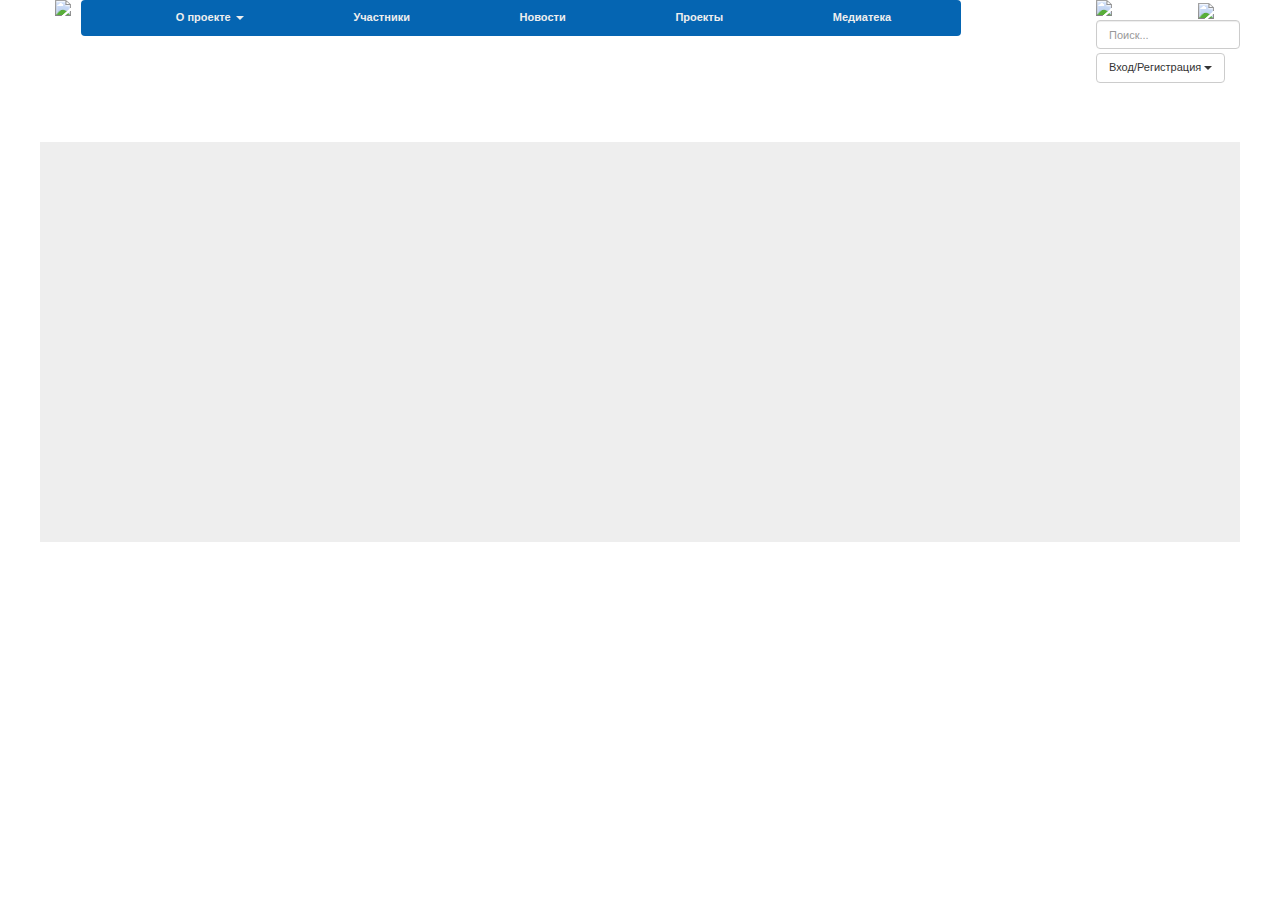
==== task1/index.html @ afd8ba78 "first commit" ====
<!DOCTYPE html>
<html>
<head>
    <meta charset="UTF-8"/>
    <title>Тестовое задание - Frontend developer</title>
    <link type="text/css" href="css/style.css" rel="stylesheet"/>
    <style type="text/css">
        .width-container {
            width: 1200px;
        }

        .body-placeholder {
            margin-top: 2em;
            background: #eeeeee;
            height: 400px;
        }
    </style>
</head>
<body id="site">

<div id="container">
    <!-- Ваш код здесь -->

    <div id="header-full-width">
        <div class="container-fluid width-container ">

            <div class="site-header clearfix">
                <a href="/" class="pull-left" id="tournament_main_logo">
                    <img src="https://img7u3n.nagradion.ru/images/logos/logo818443133.png"
                         style="max-height: 120px; border: none; ">
                </a>

                <div class="nav-panels pull-left" style="width: 880px">
                    <nav class="menu-navbar ">
                        <div class="menu-navbar__container">
                            <div class="" id="menu-658222512">
                                <ul class="menu-navbar__list">
                                    <li class="menu-navbar__item   menu-navbar__item_dropdown">
                                        <a title="О проекте" data-toggle="dropdown" href="#" class="menu-navbar__link   ">
                                            О проекте <span class="badge "></span> <span class="caret"></span></a>
                                        <ul class="menu-navbar__dropdown" role="menu">
                                            <li class="menu-navbar__dropdown-item "><a class="menu-navbar__dropdown-link "
                                                                                       href="https://xn----7sbbeg3aunt0a.xn--p1ai/page1">
                                                Информация о проекте <span class="badge"></span></a>
                                            </li>
                                            <li class="menu-navbar__dropdown-item "><a class="menu-navbar__dropdown-link "
                                                                                       href="https://xn----7sbbeg3aunt0a.xn--p1ai/documents">
                                                Документы <span class="badge"></span></a>
                                            </li>
                                            <li class="menu-navbar__dropdown-item "><a class="menu-navbar__dropdown-link "
                                                                                       href="https://xn----7sbbeg3aunt0a.xn--p1ai/organization2/lead">
                                                Исполнительная дирекция <span class="badge"></span></a>
                                            </li>
                                        </ul>
                                    </li>
                                    <li class="menu-navbar__item   ">
                                        <a title="Участники" rel="nofollow" href="" class="menu-navbar__link  ">
                                            Участники <span class="badge "></span></a>
                                    </li>
                                    <li class="menu-navbar__item   ">
                                        <a title="Новости" rel="nofollow" href="https://xn----7sbbeg3aunt0a.xn--p1ai/news"
                                           class="menu-navbar__link  ">
                                            Новости <span class="badge "></span></a>
                                    </li>
                                    <li class="menu-navbar__item   ">
                                        <a title="Проекты" rel="nofollow" href="" class="menu-navbar__link  ">
                                            Проекты <span class="badge "></span></a>
                                    </li>
                                    <li class="menu-navbar__item   ">
                                        <a title="Медиатека" href="https://xn----7sbbeg3aunt0a.xn--p1ai/documents"
                                           class="menu-navbar__link  ">
                                            Медиатека <span class="badge "></span></a>
                                    </li>
                                </ul>
                            </div>
                        </div>
                    </nav>

                </div>
                <div class="banner-text pull-left" style="width: 880px">

                </div>


                <div style="  position: absolute;right: 0;top: 0;">
                    <div class="site-header-right">

                        <div class="site-header-right__item">
                            <a id="nn-logo" href="http://www.nagradion.ru/" target="_blank">
                                <div>
                                    <img src="/default_img/nn_logo_140_empty2.png">
                                    <img src="/default_img/globe.gif" title="Система статистики Наградион"
                                         aria-label="Система статистики Наградион"
                                         onclick="window.location.href='http://system.nagradion.ru'; return false;"
                                         class="globe">
                                </div>
                            </a>
                        </div>


                        <div class="nn-search site-header-right__item">
                            <form onsubmit="return false;">


                                <div class="ui-widget">
                                    <input id="search" class="form-control ui-autocomplete-input" placeholder="Поиск..."
                                           autocomplete="off">
                                </div>

                            </form>
                        </div>

                        <div class="site-header-right__item">
                            <div class="dropdown auth-menu ">
                                <div class="btn btn-default " data-toggle="dropdown">Вход/Регистрация <span
                                        class="caret"></span></div>


                                <ul class="dropdown-menu dropdown-menu-right" role="menu" aria-labelledby="dropdownMenu1">
                                    <li role="presentation">
                                        <a role="menuitem" tabindex="-1" href="#" class=""
                                           onclick="callAjax('/ajax.php?call=User.register'); return false;" rel="nofollow">Регистрация</a>
                                    </li>
                                    <li role="presentation">
                                        <a role="menuitem" tabindex="-1" href="#" class=""
                                           onclick="callAjax('/ajax.php?call=User.login&amp;back_to=http%3A%2F%2Fxn----7sbbeg3aunt0a.xn--p1ai%2F'); return false;">Войти</a>
                                    </li>
                                </ul>
                            </div>
                        </div>
                    </div>
                </div>

            </div>

        </div>
    </div>
    <div class="width-container body-placeholder">

    </div>
</div>
</body>
</html>
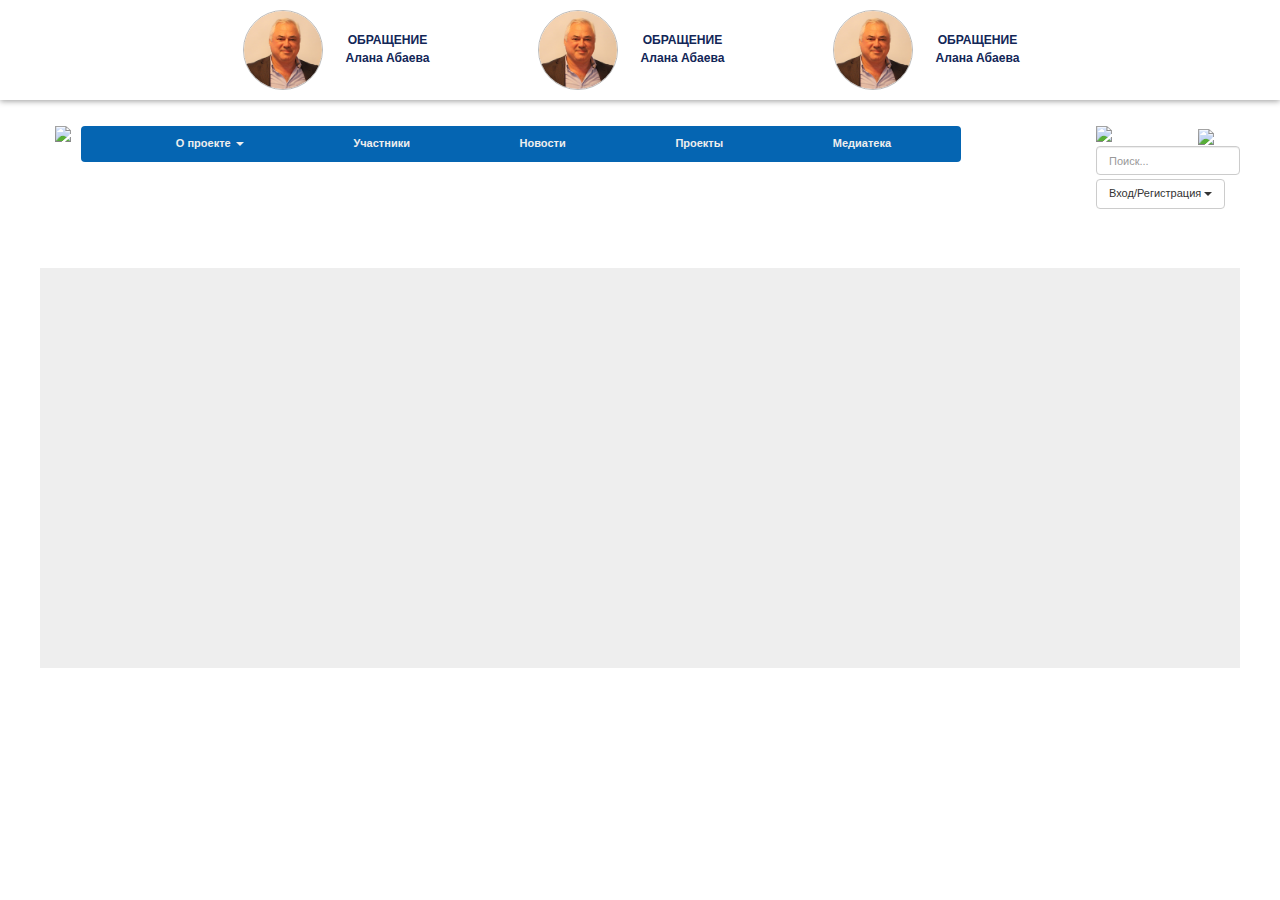
==== commit 1df8e129: "Сделано простое задание" ====
--- a/task1/index.html
+++ b/task1/index.html
@@ -20,7 +20,28 @@
 
 <div id="container">
     <!-- Ваш код здесь -->
-
+    <div class="header">
+      <a href="" class="headline-info header__headline-info">
+         <img src="default_img/AlanAbaev.jpg" class="headline-info__img" alt='фото Алана Абаева'></img> 
+         <div class="headline-info__text headline-info__text_margin-left_s">
+            ОБРАЩЕНИЕ Алана Абаева
+         </div>            
+      </a>
+      <a href="" class="headline-info header__headline-info">
+         <img src="default_img/AlanAbaev.jpg" class="headline-info__img" alt='фото Алана Абаева'></img> 
+         <div class="headline-info__text headline-info__text_margin-left_s">
+            ОБРАЩЕНИЕ Алана Абаева
+         </div>            
+      </a>
+      <a href="" class="headline-info header__headline-info">
+         <img src="default_img/AlanAbaev.jpg" class="headline-info__img" alt='фото Алана Абаева'></img> 
+         <div class="headline-info__text headline-info__text_margin-left_s">
+            ОБРАЩЕНИЕ Алана Абаева
+         </div>            
+      </a>
+ 
+    </div>
+    
     <div id="header-full-width">
         <div class="container-fluid width-container ">
 
